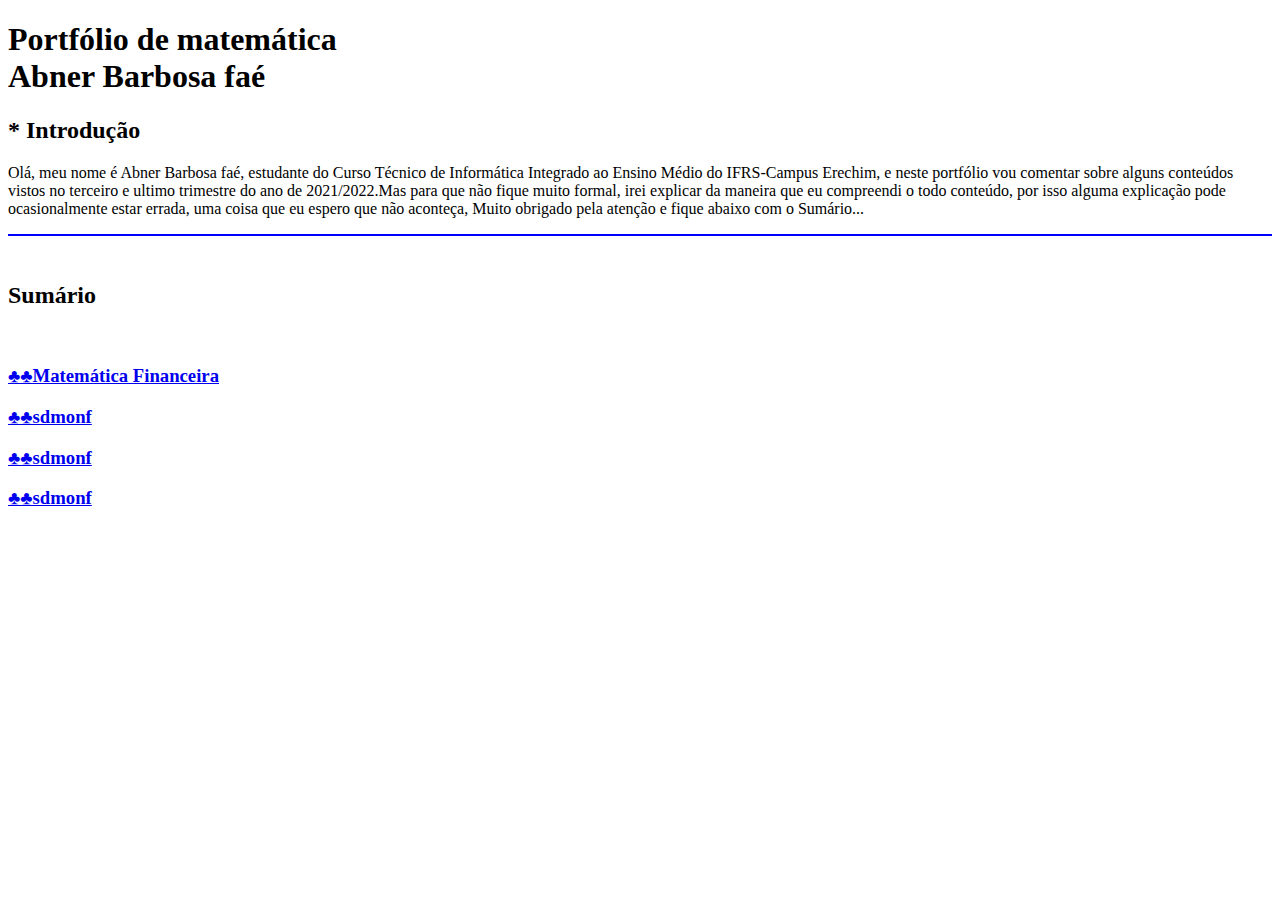
==== index.html @ 6a931201 "Add files via upload" ====
<!DOCTYPE html>
<html lang="pt-BR">
<head>
 <meta charset="utf-8">   
 <title>Portfólio Abner Barbosa Faé</title>   
   <link rel="icon" type="imagem/png" href="imagens/logo.png" />
   </head>
    
<body>   
    <link type="text/css" rel="stylesheet" href="css/style.css" >
   
    <h1> Portfólio de matemática <br> Abner Barbosa faé</h1>
    
    <h2 > * Introdução</h2>
    <p>Olá, meu nome é Abner Barbosa faé, estudante do Curso Técnico de Informática Integrado ao Ensino Médio do IFRS-Campus Erechim, e neste portfólio  vou comentar sobre alguns conteúdos vistos  no terceiro e ultimo trimestre do ano de 2021/2022.Mas para que não fique muito formal, irei explicar da maneira que eu compreendi o todo conteúdo, por isso alguma explicação pode ocasionalmente estar errada, uma coisa que eu espero que não aconteça, Muito obrigado pela atenção e fique abaixo com o Sumário...
</p>
    <hr color="blue" >
    <br>
    <h2> Sumário </h2>
    <br>

    <a href="1.html"target="_self" ><h3 class="a">&clubs;&clubs;Matemática Financeira</h3></a>
    <a href="2.html" target="_self"><h3 class="a">&clubs;&clubs;sdmonf</h3></a>
    <a href="3.html" target="_self"><h3 class="a">&clubs;&clubs;sdmonf</h3></a>
    <a href="4.html" target="_self"><h3 class="a">&clubs;&clubs;sdmonf</h3></a>
    
    </body>   
</html>
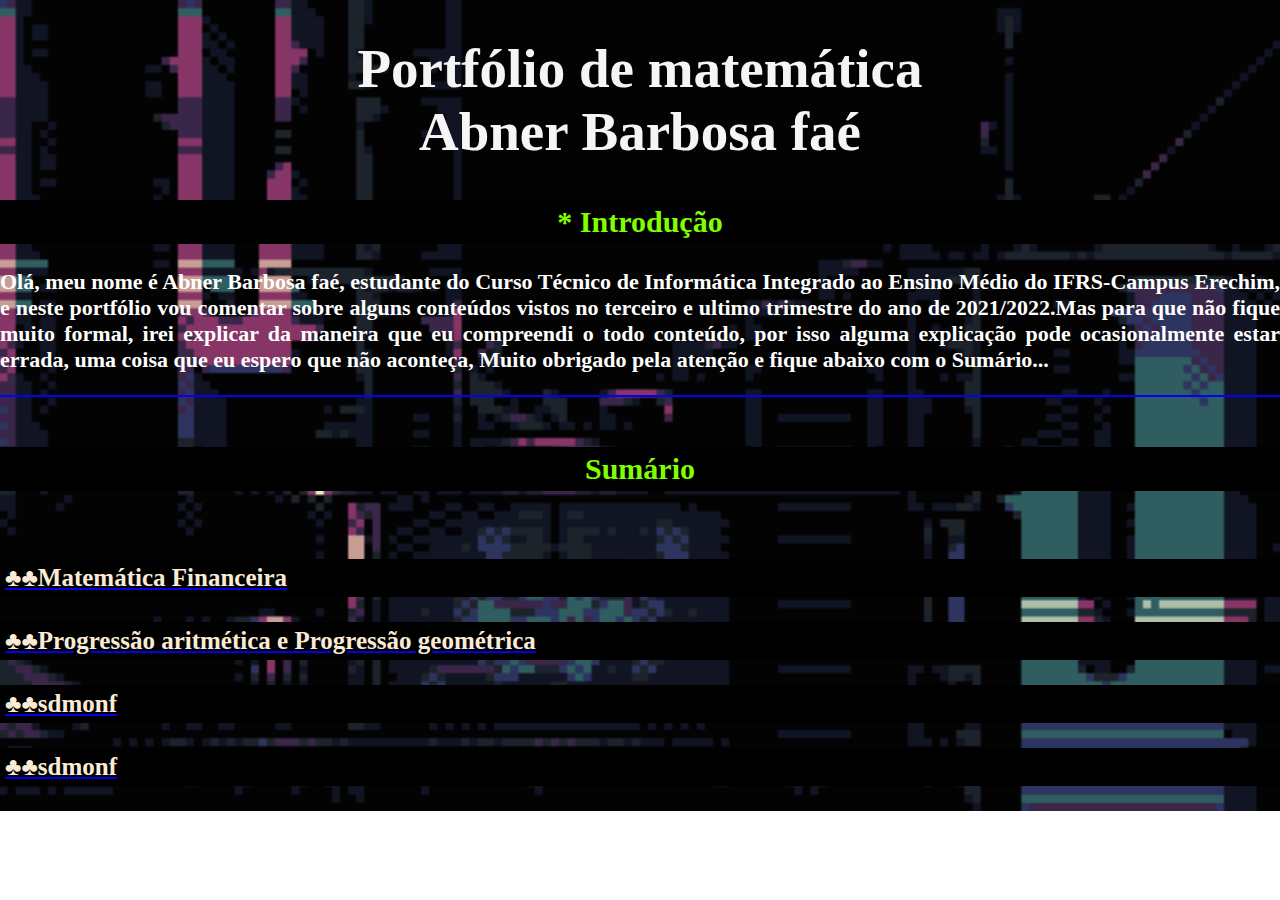
==== commit e62824c3: "Update index.html" ====
--- a/index.html
+++ b/index.html
@@ -20,9 +20,9 @@
     <br>
 
     <a href="1.html"target="_self" ><h3 class="a">&clubs;&clubs;Matemática Financeira</h3></a>
-    <a href="2.html" target="_self"><h3 class="a">&clubs;&clubs;sdmonf</h3></a>
+    <a href="2.html" target="_self"><h3 class="a">&clubs;&clubs;Progressão aritmética e Progressão geométrica</h3></a>
     <a href="3.html" target="_self"><h3 class="a">&clubs;&clubs;sdmonf</h3></a>
     <a href="4.html" target="_self"><h3 class="a">&clubs;&clubs;sdmonf</h3></a>
     
     </body>   
-</html>+</html>
--- a/css/style.css
+++ b/css/style.css
@@ -0,0 +1,44 @@
+body {
+    margin: 0;
+    background-image: url(fundog.gif);
+    background-position: center;
+    background-size: cover;
+    background-repeat: no-repeat
+}
+
+h1{
+    color: whitesmoke; 
+    font-size: 55px ;
+    text-align: center;
+    
+}
+h2{
+    color:chartreuse; 
+    font-size: 30px ;
+    text-align: center;
+    border: 5px solid black; 
+    background-color: black; 
+}
+h3{
+    font-weight:bold;
+    font: verdana;
+    color: antiquewhite;
+    font-size: 23px ;
+    border: 2px solid white; 
+    background-color: aliceblue;
+}
+p{
+    font-weight:bold;
+    font-family: Bradley Hand, cursive;
+    color: white;
+    font-size: 22px ;
+    text-align: justify;
+}
+.a{
+    font-weight:bold;
+    font: verdana;
+    color: antiquewhite;
+    font-size: 25px ;
+    border: 5px solid black; 
+    background-color: black;   
+}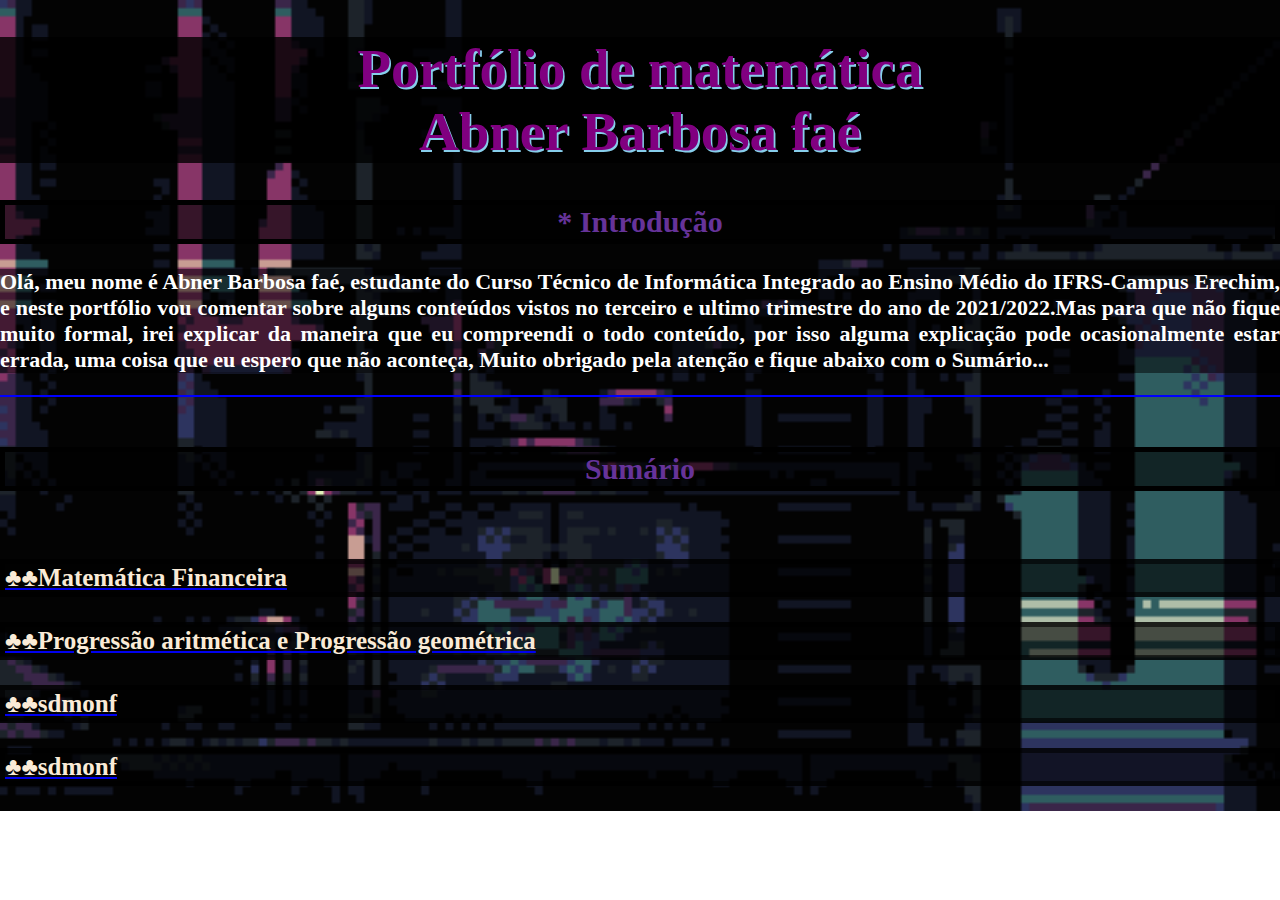
==== commit 7c837082: "Update index.html" ====
--- a/index.html
+++ b/index.html
@@ -11,7 +11,7 @@
    
     <h1> Portfólio de matemática <br> Abner Barbosa faé</h1>
     
-    <h2 > * Introdução</h2>
+    <h2> * Introdução</h2>
     <p>Olá, meu nome é Abner Barbosa faé, estudante do Curso Técnico de Informática Integrado ao Ensino Médio do IFRS-Campus Erechim, e neste portfólio  vou comentar sobre alguns conteúdos vistos  no terceiro e ultimo trimestre do ano de 2021/2022.Mas para que não fique muito formal, irei explicar da maneira que eu compreendi o todo conteúdo, por isso alguma explicação pode ocasionalmente estar errada, uma coisa que eu espero que não aconteça, Muito obrigado pela atenção e fique abaixo com o Sumário...
 </p>
     <hr color="blue" >
--- a/css/style.css
+++ b/css/style.css
@@ -7,17 +7,19 @@
 }
 
 h1{
-    color: whitesmoke; 
+    color: purple;
     font-size: 55px ;
     text-align: center;
+    text-shadow: 0.03em 0.03em skyblue;
+    background-color: rgba(0,0,0,0.8);
     
 }
 h2{
-    color:chartreuse; 
+    color:rebeccapurple; 
     font-size: 30px ;
     text-align: center;
     border: 5px solid black; 
-    background-color: black; 
+    background-color: rgba(0,0,0,0.6);
 }
 h3{
     font-weight:bold;
@@ -29,16 +31,16 @@
 }
 p{
     font-weight:bold;
-    font-family: Bradley Hand, cursive;
     color: white;
     font-size: 22px ;
     text-align: justify;
+    background-color: rgba(0,0,0,0.5);  
 }
 .a{
     font-weight:bold;
     font: verdana;
     color: antiquewhite;
     font-size: 25px ;
-    border: 5px solid black; 
-    background-color: black;   
-}+    border: 5px solid rgba(0,0,0,0.6); 
+    background-color: rgba(0,0,0,0.6);  
+}
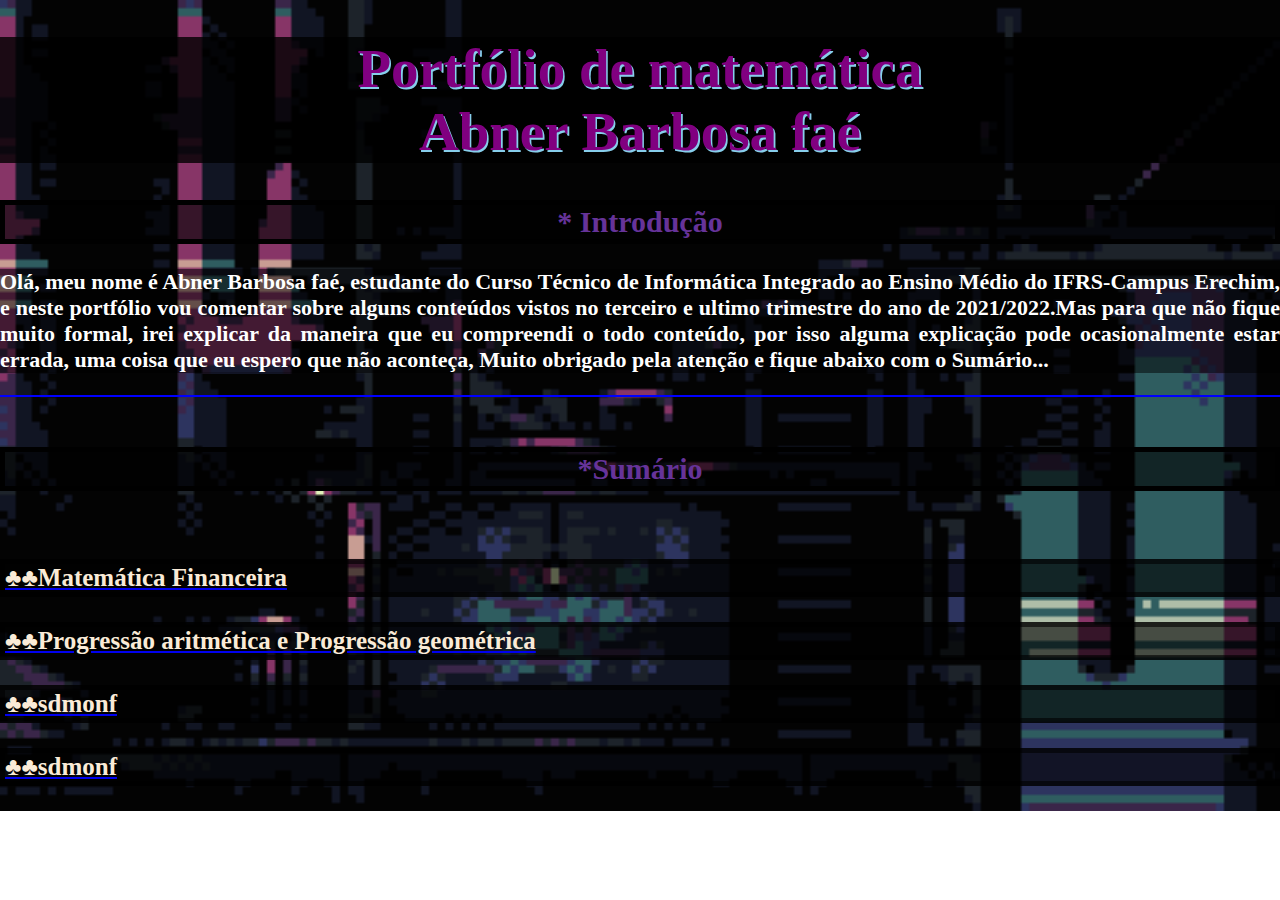
==== commit c9db6417: "Update index.html" ====
--- a/index.html
+++ b/index.html
@@ -16,7 +16,7 @@
 </p>
     <hr color="blue" >
     <br>
-    <h2> Sumário </h2>
+    <h2>*Sumário </h2>
     <br>
 
     <a href="1.html"target="_self" ><h3 class="a">&clubs;&clubs;Matemática Financeira</h3></a>
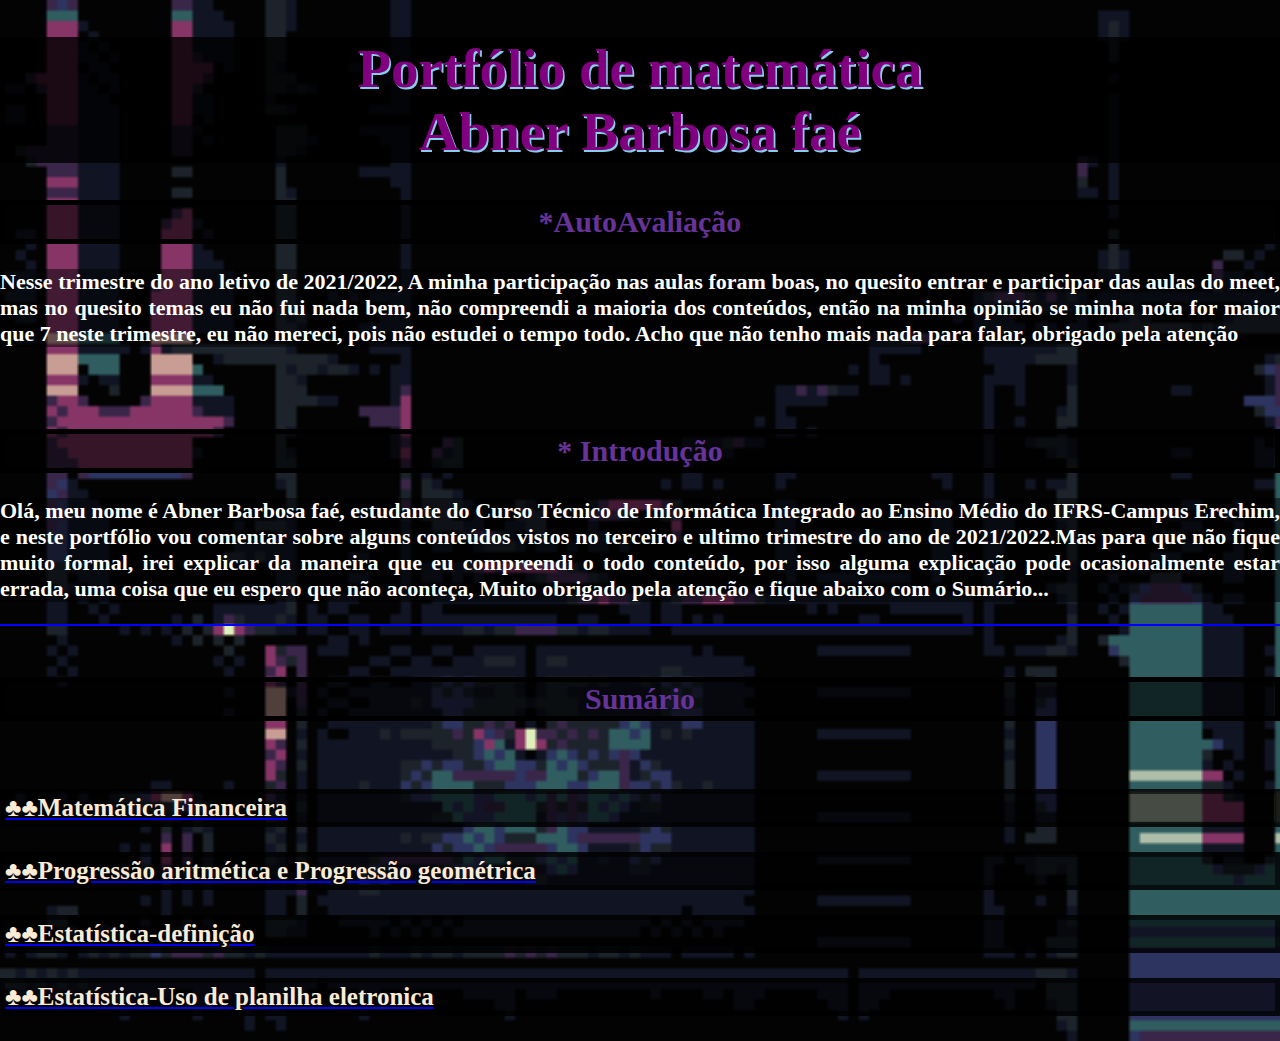
==== commit 2b741d61: "Update index.html" ====
--- a/index.html
+++ b/index.html
@@ -11,18 +11,24 @@
    
     <h1> Portfólio de matemática <br> Abner Barbosa faé</h1>
     
-    <h2> * Introdução</h2>
+    <h2>*AutoAvaliação</h2>
+    
+    <p> Nesse trimestre do ano letivo de 2021/2022, A minha participação nas aulas foram boas, no quesito entrar e participar das aulas do meet, mas no quesito temas eu não fui nada bem, não compreendi a maioria dos conteúdos, então na minha opinião se minha nota for maior que 7 neste trimestre, eu não mereci, pois não estudei o tempo todo. Acho que não tenho mais nada para falar, obrigado pela atenção</p>
+    
+    <br> <br>
+    
+    <h2 > * Introdução</h2>
     <p>Olá, meu nome é Abner Barbosa faé, estudante do Curso Técnico de Informática Integrado ao Ensino Médio do IFRS-Campus Erechim, e neste portfólio  vou comentar sobre alguns conteúdos vistos  no terceiro e ultimo trimestre do ano de 2021/2022.Mas para que não fique muito formal, irei explicar da maneira que eu compreendi o todo conteúdo, por isso alguma explicação pode ocasionalmente estar errada, uma coisa que eu espero que não aconteça, Muito obrigado pela atenção e fique abaixo com o Sumário...
 </p>
     <hr color="blue" >
     <br>
-    <h2>*Sumário </h2>
+    <h2> Sumário </h2>
     <br>
 
     <a href="1.html"target="_self" ><h3 class="a">&clubs;&clubs;Matemática Financeira</h3></a>
     <a href="2.html" target="_self"><h3 class="a">&clubs;&clubs;Progressão aritmética e Progressão geométrica</h3></a>
-    <a href="3.html" target="_self"><h3 class="a">&clubs;&clubs;sdmonf</h3></a>
-    <a href="4.html" target="_self"><h3 class="a">&clubs;&clubs;sdmonf</h3></a>
+    <a href="3.html" target="_self"><h3 class="a">&clubs;&clubs;Estatística-definição</h3></a>
+    <a href="4.html" target="_self"><h3 class="a">&clubs;&clubs;Estatística-Uso de planilha eletronica</h3></a>
     
     </body>   
 </html>
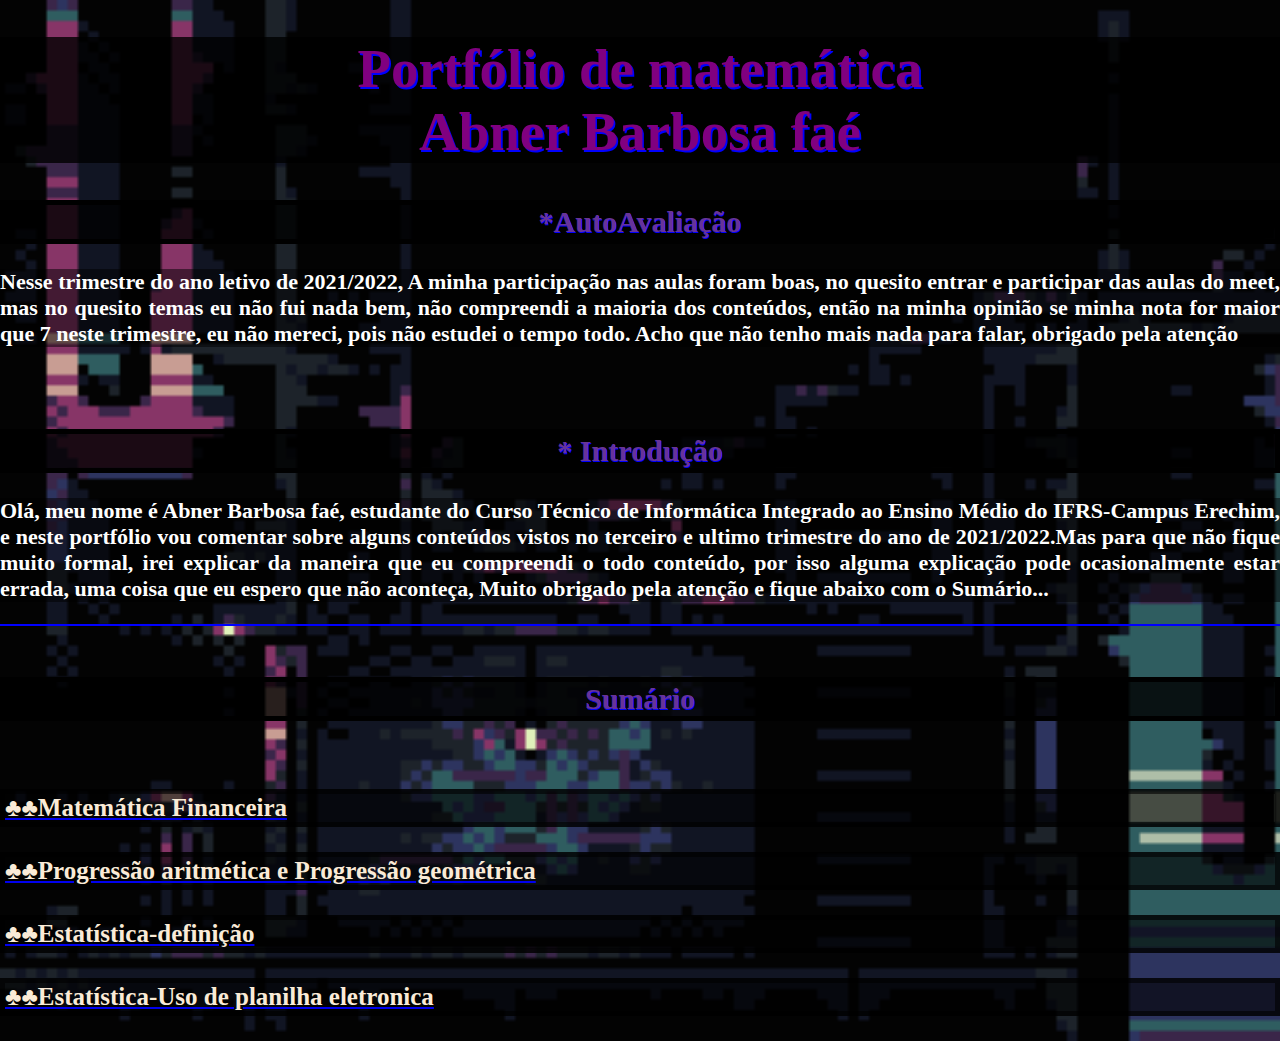
==== commit 382bdb0f: "Add files via upload" ====
--- a/index.html
+++ b/index.html
@@ -31,4 +31,4 @@
     <a href="4.html" target="_self"><h3 class="a">&clubs;&clubs;Estatística-Uso de planilha eletronica</h3></a>
     
     </body>   
-</html>
+</html>--- a/css/style.css
+++ b/css/style.css
@@ -10,7 +10,7 @@
     color: purple;
     font-size: 55px ;
     text-align: center;
-    text-shadow: 0.03em 0.03em skyblue;
+    text-shadow: 0.03em 0.03em blue;
     background-color: rgba(0,0,0,0.8);
     
 }
@@ -20,6 +20,8 @@
     text-align: center;
     border: 5px solid black; 
     background-color: rgba(0,0,0,0.6);
+        text-shadow: 0.03em 0.03em blue;
+    background-color: rgba(0,0,0,0.8);
 }
 h3{
     font-weight:bold;
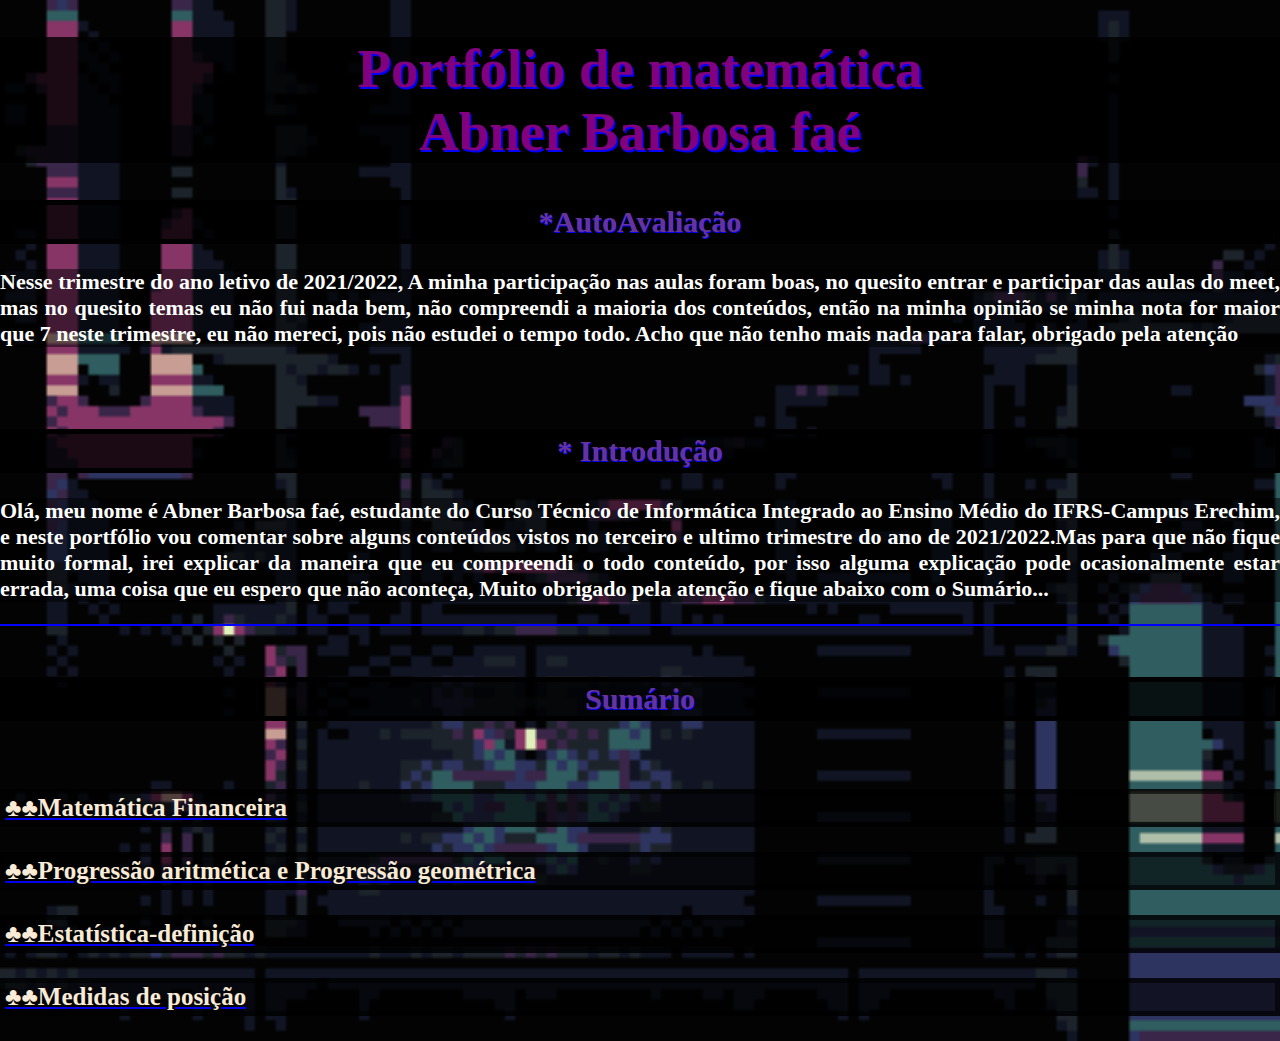
==== commit 5701c636: "Add files via upload" ====
--- a/index.html
+++ b/index.html
@@ -28,7 +28,7 @@
     <a href="1.html"target="_self" ><h3 class="a">&clubs;&clubs;Matemática Financeira</h3></a>
     <a href="2.html" target="_self"><h3 class="a">&clubs;&clubs;Progressão aritmética e Progressão geométrica</h3></a>
     <a href="3.html" target="_self"><h3 class="a">&clubs;&clubs;Estatística-definição</h3></a>
-    <a href="4.html" target="_self"><h3 class="a">&clubs;&clubs;Estatística-Uso de planilha eletronica</h3></a>
+    <a href="4.html" target="_self"><h3 class="a">&clubs;&clubs;Medidas de posição</h3></a>
     
     </body>   
 </html>